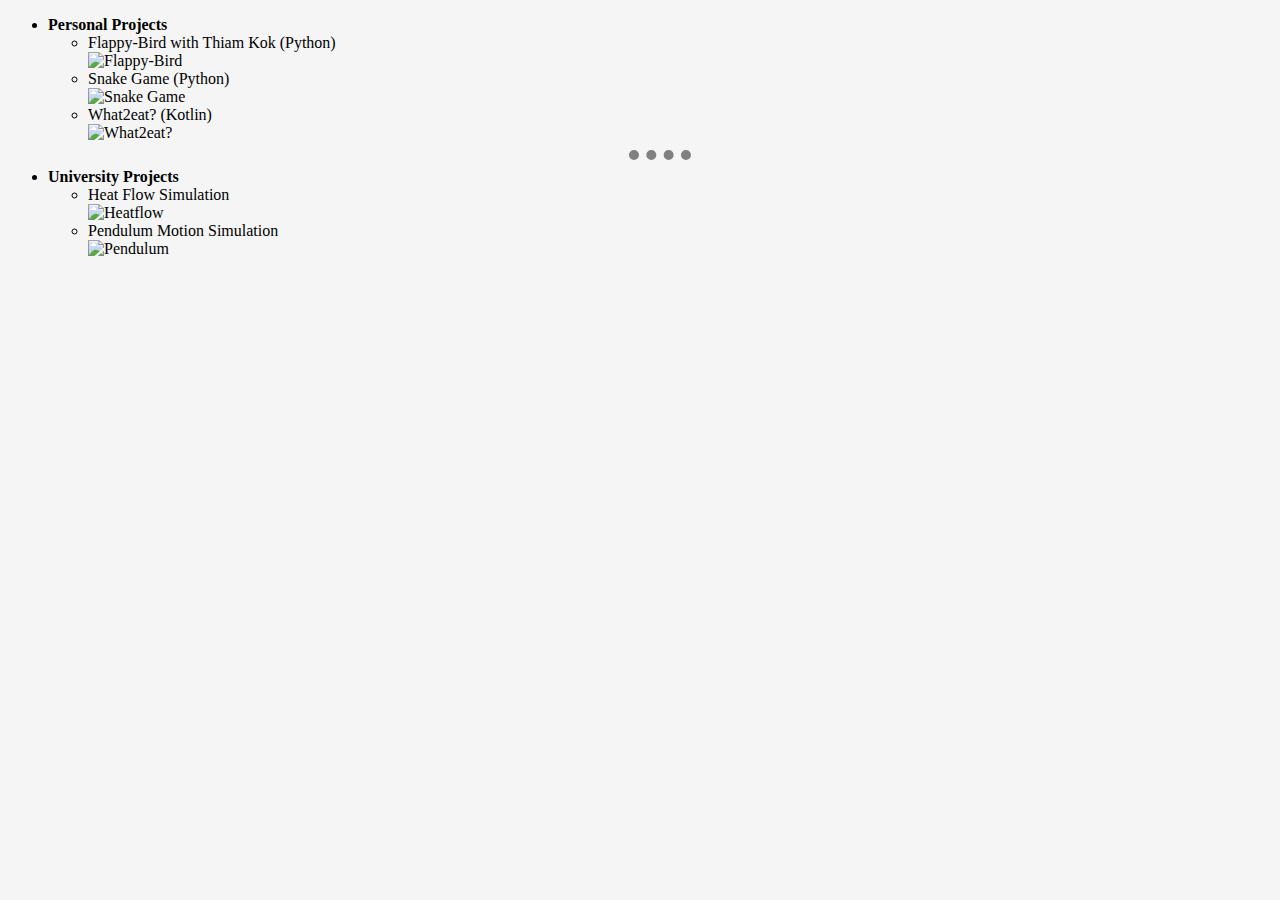
==== my_projects.html @ 122f8355 "my_projects.html inclusion of styles and favicon" ====
<!DOCTYPE html>
<html lang="en">
<head>
    <meta charset="UTF-8">
    <title>My Projects</title>
    <link rel="stylesheet" href="styles.css">
    <link rel="icon" href="favicon.ico">
</head>
<body>
    <ul>
        <li><strong>Personal Projects</strong></li>
        <ul>
            <li>Flappy-Bird with Thiam Kok (Python)</li>
            <img src="Images/Flappy Bird.gif" alt="Flappy-Bird">
            <li>Snake Game (Python)</li>
            <img src="Images/Snake game.gif" alt="Snake Game">
            <li>What2eat? (Kotlin)</li>
            <img src="Images/What2eat.gif" alt="What2eat?">
        </ul>
        <hr>
        <li><strong>University Projects</strong></li>
        <ul>
            <li>Heat Flow Simulation</li>
            <img src="Images/Heatflow.gif" alt="Heatflow">
            <li>Pendulum Motion Simulation</li>
            <img src="Images/Pendulum.gif" alt="Pendulum">
        </ul>
    </ul>
</body>
</html>
---- styles.css ----
body {
    background-color:whitesmoke;
}

hr {
    border-style: dotted none none none;
    height: 0;
    border-width: 10px;
    width: 5%;
    color: grey;
}

h1 {
    color: #66BFBF;
}

h3 {
    color: darkcyan;
}
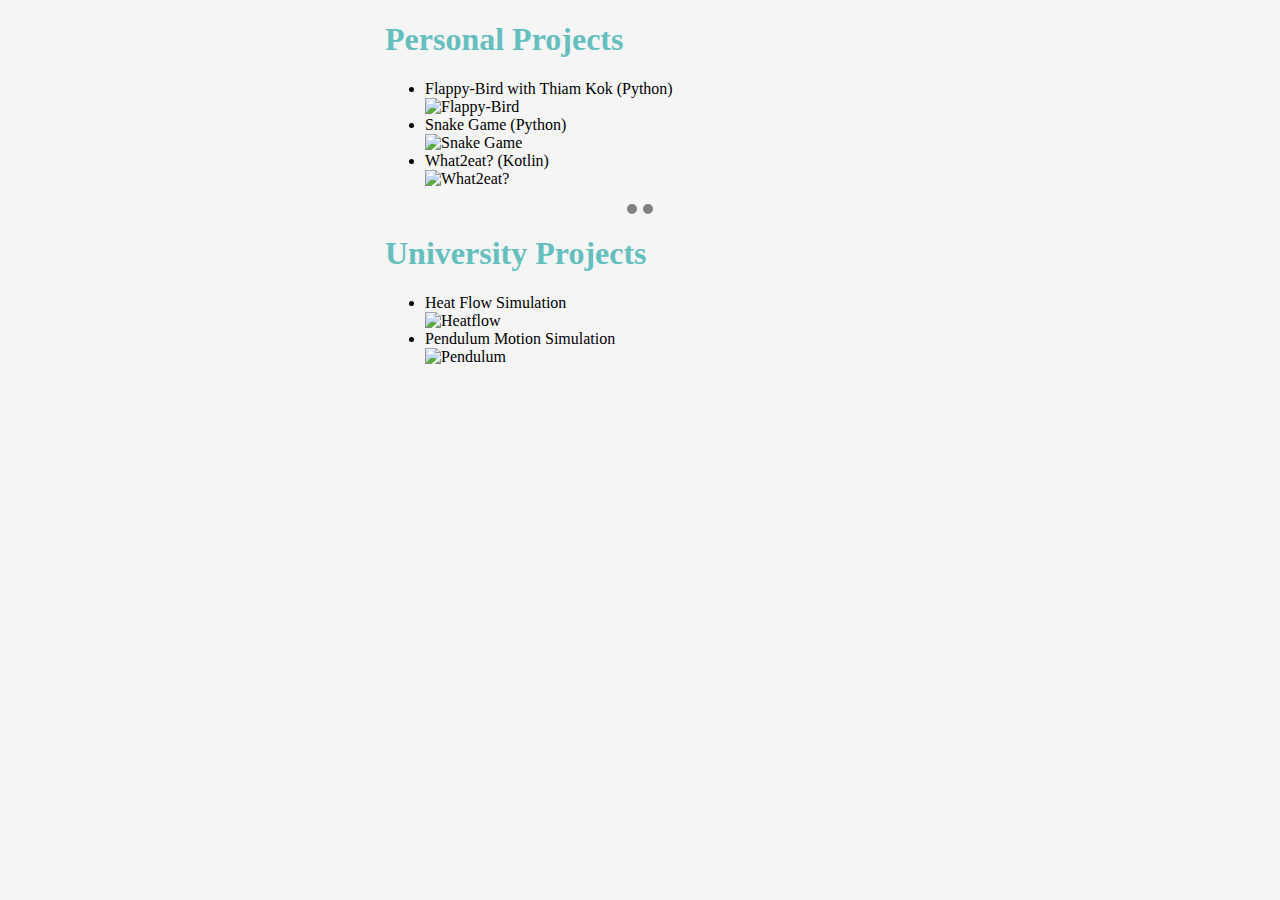
==== commit e8a1101f: "Div and header" ====
--- a/my_projects.html
+++ b/my_projects.html
@@ -7,24 +7,24 @@
     <link rel="icon" href="favicon.ico">
 </head>
 <body>
+    <div class="content">
+    <h1><strong>Personal Projects</strong></h1>
     <ul>
-        <li><strong>Personal Projects</strong></li>
-        <ul>
-            <li>Flappy-Bird with Thiam Kok (Python)</li>
-            <img src="Images/Flappy Bird.gif" alt="Flappy-Bird">
-            <li>Snake Game (Python)</li>
-            <img src="Images/Snake game.gif" alt="Snake Game">
-            <li>What2eat? (Kotlin)</li>
-            <img src="Images/What2eat.gif" alt="What2eat?">
-        </ul>
-        <hr>
-        <li><strong>University Projects</strong></li>
-        <ul>
-            <li>Heat Flow Simulation</li>
-            <img src="Images/Heatflow.gif" alt="Heatflow">
-            <li>Pendulum Motion Simulation</li>
-            <img src="Images/Pendulum.gif" alt="Pendulum">
-        </ul>
+        <li>Flappy-Bird with Thiam Kok (Python)</li>
+        <img src="Images/Flappy Bird.gif" alt="Flappy-Bird">
+        <li>Snake Game (Python)</li>
+        <img src="Images/Snake game.gif" alt="Snake Game">
+        <li>What2eat? (Kotlin)</li>
+        <img src="Images/What2eat.gif" alt="What2eat?">
     </ul>
+    <hr>
+    <h1><strong>University Projects</strong></h1>
+    <ul>
+        <li>Heat Flow Simulation</li>
+        <img src="Images/Heatflow.gif" alt="Heatflow">
+        <li>Pendulum Motion Simulation</li>
+        <img src="Images/Pendulum.gif" alt="Pendulum">
+    </ul>
+    </div>
 </body>
 </html>
--- a/styles.css
+++ b/styles.css
@@ -16,4 +16,17 @@
 
 h3 {
     color: darkcyan;
-}+}
+
+table.customTable {
+    border-collapse: collapse;
+    border-width: 2px;
+    border-color: grey;
+    border-style: solid;
+    color: #000000;
+}
+
+.content {
+    max-width: 510px;
+    margin: auto;
+}
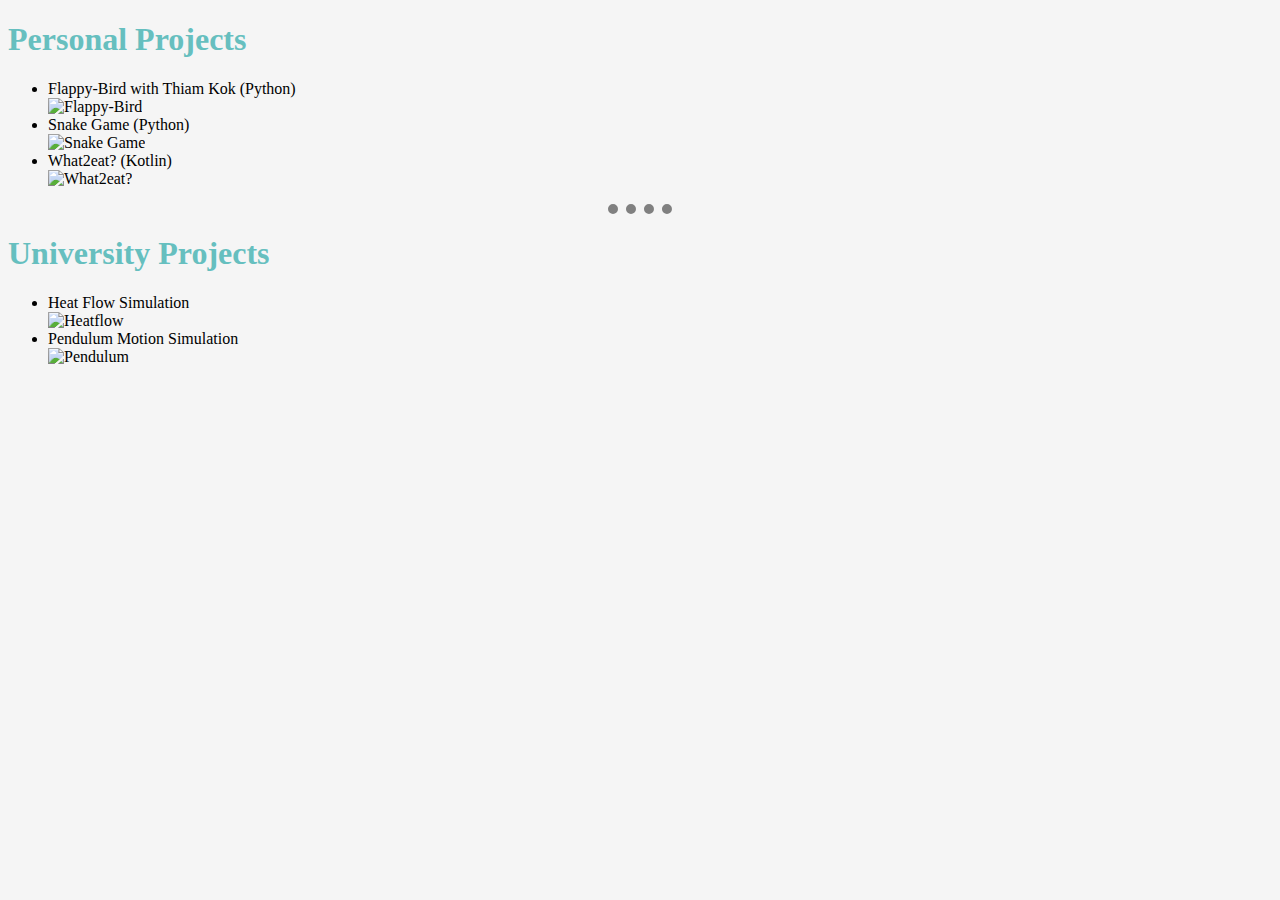
==== commit db2777f0: "Removed explicit class for div" ====
--- a/my_projects.html
+++ b/my_projects.html
@@ -7,7 +7,7 @@
     <link rel="icon" href="favicon.ico">
 </head>
 <body>
-    <div class="content">
+    <div>
     <h1><strong>Personal Projects</strong></h1>
     <ul>
         <li>Flappy-Bird with Thiam Kok (Python)</li>
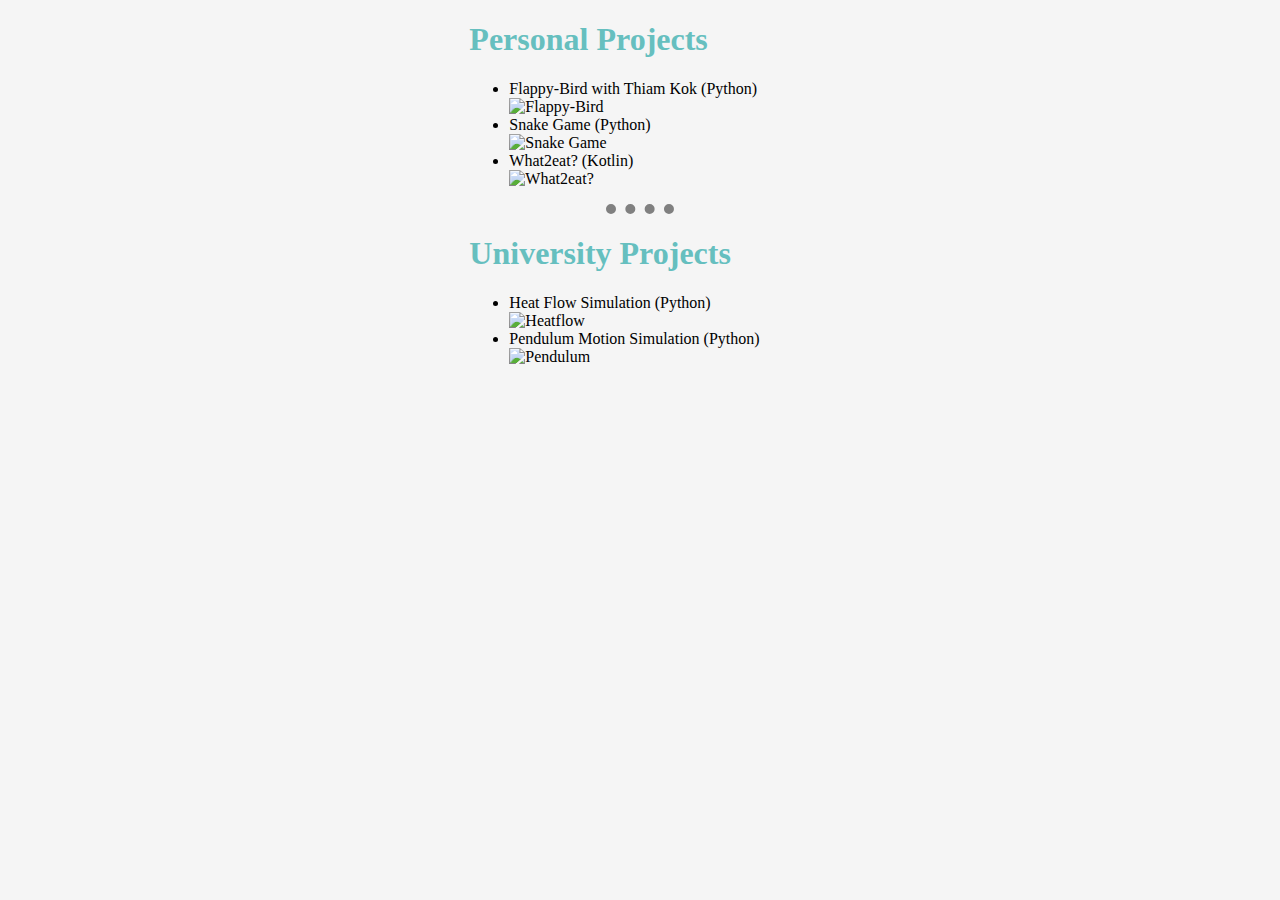
==== commit 90f99f38: "Python label for NUS projects" ====
--- a/my_projects.html
+++ b/my_projects.html
@@ -20,9 +20,9 @@
     <hr>
     <h1><strong>University Projects</strong></h1>
     <ul>
-        <li>Heat Flow Simulation</li>
+        <li>Heat Flow Simulation (Python)</li>
         <img src="Images/Heatflow.gif" alt="Heatflow">
-        <li>Pendulum Motion Simulation</li>
+        <li>Pendulum Motion Simulation (Python)</li>
         <img src="Images/Pendulum.gif" alt="Pendulum">
     </ul>
     </div>
--- a/styles.css
+++ b/styles.css
@@ -6,7 +6,7 @@
     border-style: dotted none none none;
     height: 0;
     border-width: 10px;
-    width: 5%;
+    width: 20%;
     color: grey;
 }
 
@@ -26,7 +26,7 @@
     color: #000000;
 }
 
-.content {
-    max-width: 510px;
+div {
+    max-width: 27%;
     margin: auto;
 }
